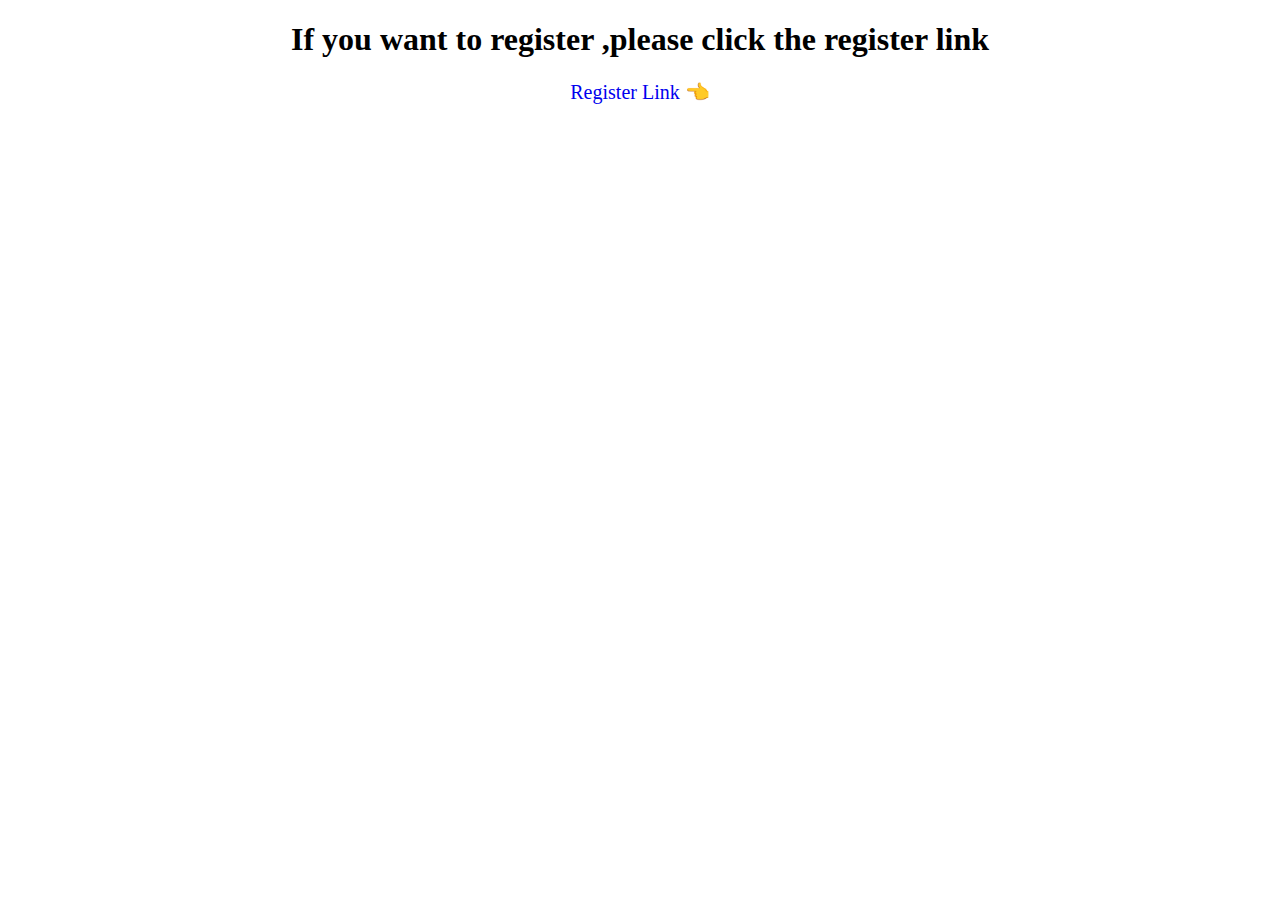
==== task 1/index.html @ 3dda251c "Add files via upload" ====
<!DOCTYPE html>
<html lang="en">
<head>
    <meta charset="UTF-8">
    <meta name="viewport" content="width=device-width, initial-scale=1.0">
    <title>Home page</title>
</head>
<body style="text-align: center;">
    <h1>If you want to register ,please click the register link </h1>
    <a href="RegisterForm.html" style="text-decoration: none; font-size: 20px;">Register Link 👈</a>
</body>
</html>
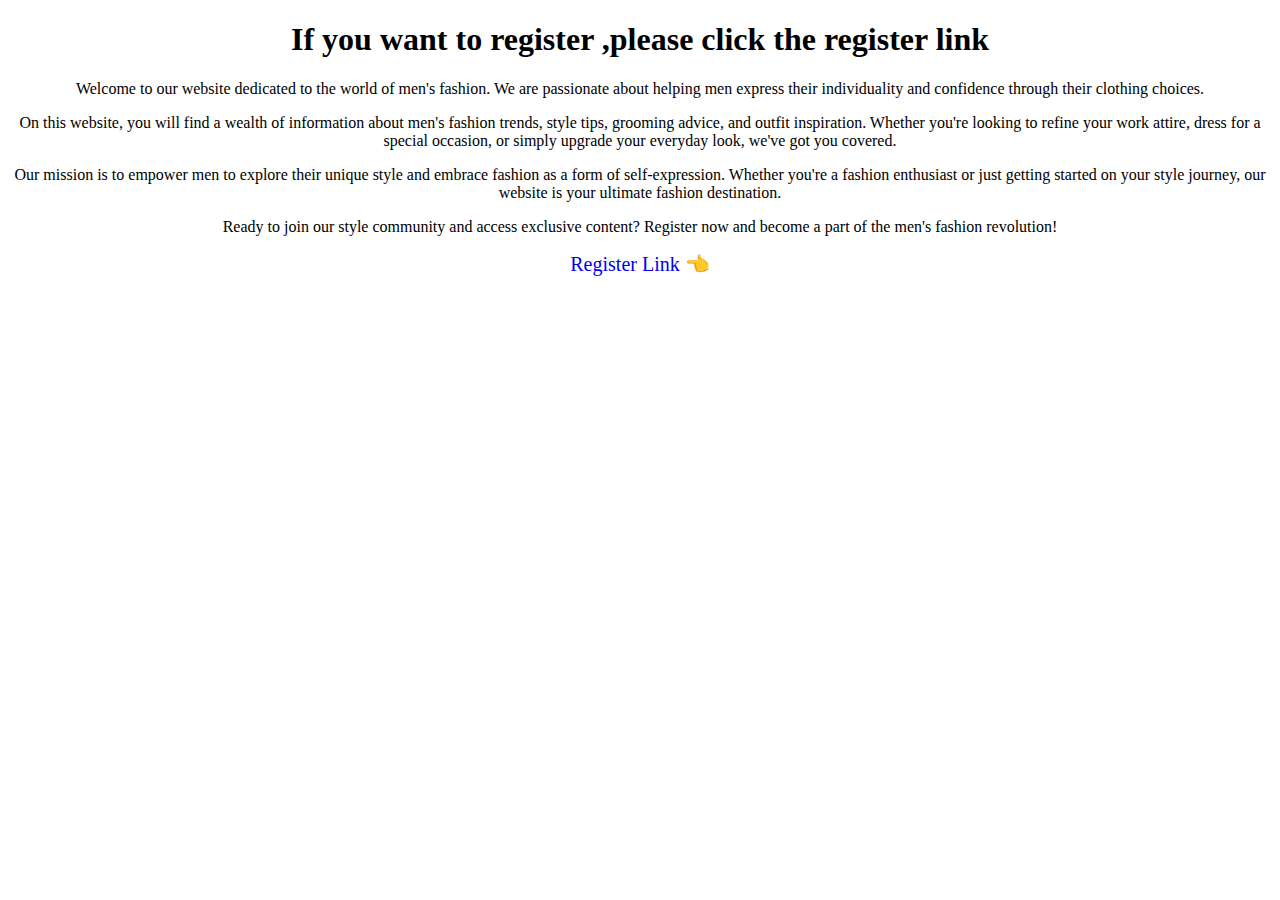
==== commit 73603c35: "Update index.html" ====
--- a/task 1/index.html
+++ b/task 1/index.html
@@ -5,8 +5,17 @@
     <meta name="viewport" content="width=device-width, initial-scale=1.0">
     <title>Home page</title>
 </head>
-<body style="text-align: center;">
+<body align="center">
     <h1>If you want to register ,please click the register link </h1>
+    
+    <p>Welcome to our website dedicated to the world of men's fashion. We are passionate about helping men express their individuality and confidence through their clothing choices.</p>
+
+    <p>On this website, you will find a wealth of information about men's fashion trends, style tips, grooming advice, and outfit inspiration. Whether you're looking to refine your work attire, dress for a special occasion, or simply upgrade your everyday look, we've got you covered.</p>
+
+    <p>Our mission is to empower men to explore their unique style and embrace fashion as a form of self-expression. Whether you're a fashion enthusiast or just getting started on your style journey, our website is your ultimate fashion destination.</p>
+
+    <p>Ready to join our style community and access exclusive content? Register now and become a part of the men's fashion revolution!</p>
+    
     <a href="RegisterForm.html" style="text-decoration: none; font-size: 20px;">Register Link 👈</a>
 </body>
-</html>+</html>
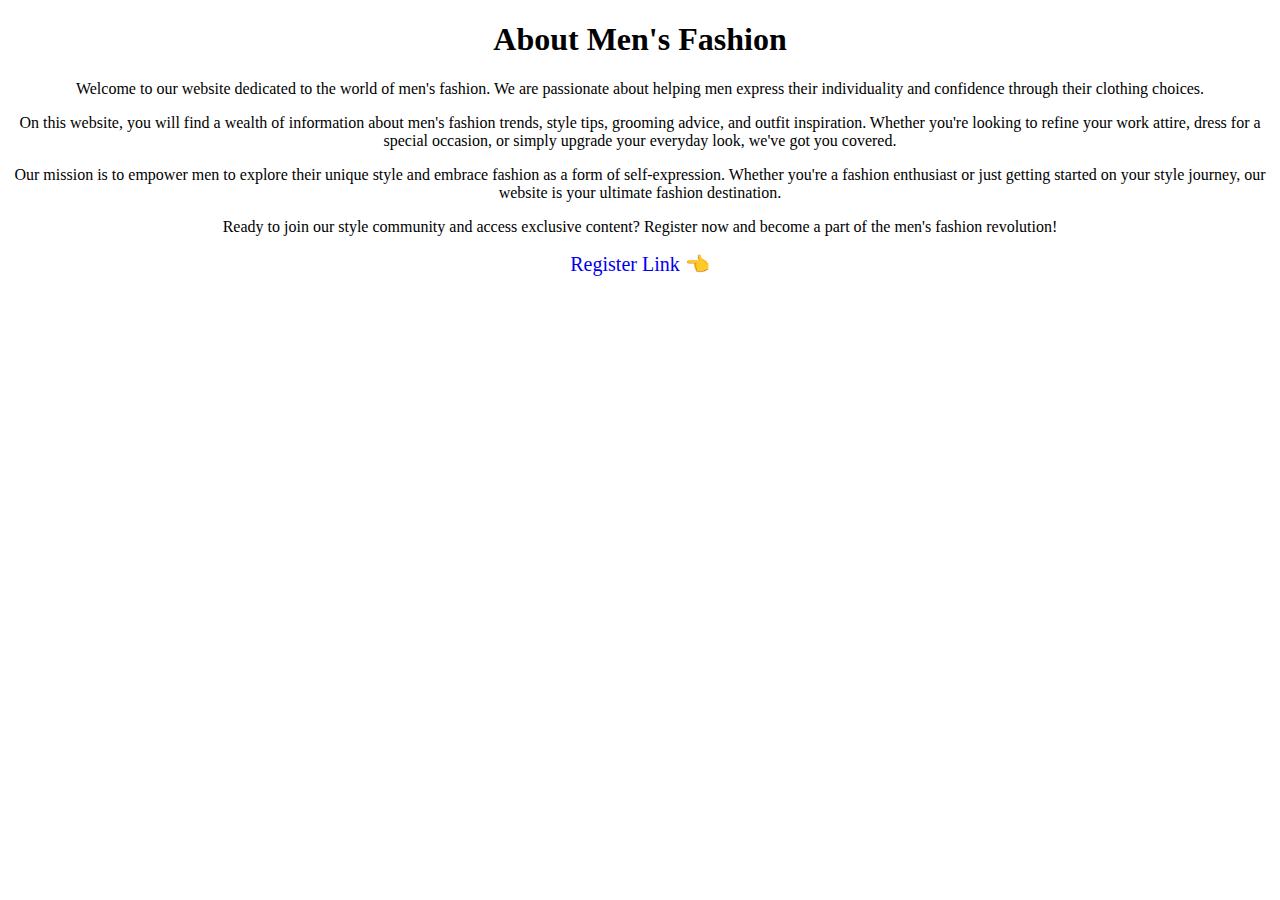
==== commit 0f80e805: "Add files via upload" ====
--- a/task 1/index.html
+++ b/task 1/index.html
@@ -6,8 +6,7 @@
     <title>Home page</title>
 </head>
 <body align="center">
-    <h1>If you want to register ,please click the register link </h1>
-    
+    <h1>About Men's Fashion</h1>
     <p>Welcome to our website dedicated to the world of men's fashion. We are passionate about helping men express their individuality and confidence through their clothing choices.</p>
 
     <p>On this website, you will find a wealth of information about men's fashion trends, style tips, grooming advice, and outfit inspiration. Whether you're looking to refine your work attire, dress for a special occasion, or simply upgrade your everyday look, we've got you covered.</p>
@@ -18,4 +17,4 @@
     
     <a href="RegisterForm.html" style="text-decoration: none; font-size: 20px;">Register Link 👈</a>
 </body>
-</html>
+</html>